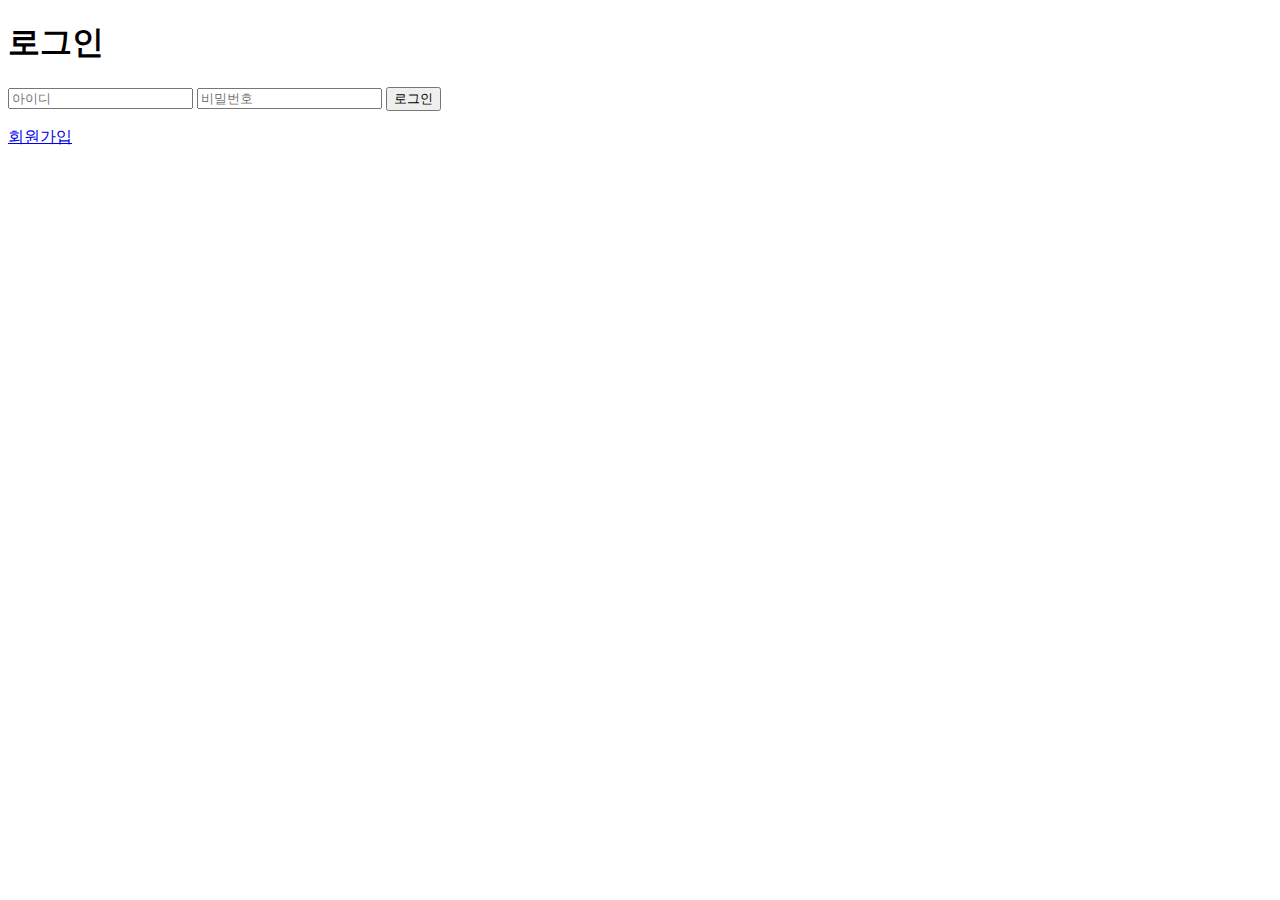
==== lcc-test-api/src/main/resources/templates/thymeleaf/login.html @ 93ea5e7c "test login job" ====
<!DOCTYPE html>
<html xmlns:th="http://www.thymeleaf.org">
<head>
  <meta charset="UTF-8">
  <title>로그인</title>
  <link rel="stylesheet" type="text/css" th:href="@{/css/login.css}"/>
 <!--<script src="/js/project.js" defer></script>-->
</head>
<body>
  <h1>로그인</h1>

  <form action="/login" method="post">
    <input type="text" name="username" placeholder="아이디">
    <input type="password" name="password" placeholder="비밀번호">
    <input type="submit" value="로그인">
  </form>

  <p>
    <a href="/join">회원가입</a>
  </p>
</body>
</html>
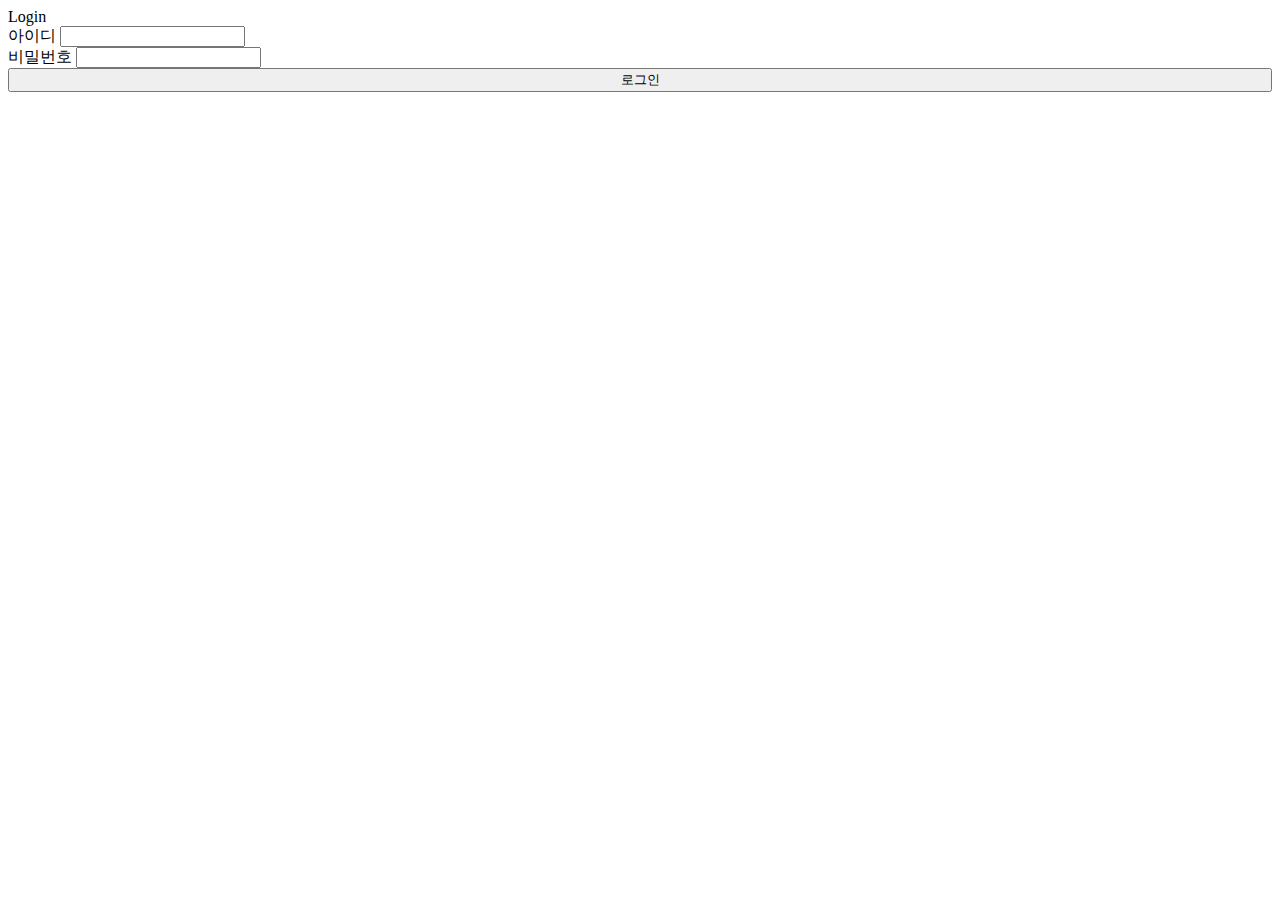
==== commit fb10483c: "login bootStrap" ====
--- a/lcc-test-api/src/main/resources/templates/thymeleaf/login.html
+++ b/lcc-test-api/src/main/resources/templates/thymeleaf/login.html
@@ -1,22 +1,42 @@
 <!DOCTYPE html>
-<html xmlns:th="http://www.thymeleaf.org">
-<head>
-  <meta charset="UTF-8">
-  <title>로그인</title>
-  <link rel="stylesheet" type="text/css" th:href="@{/css/login.css}"/>
- <!--<script src="/js/project.js" defer></script>-->
-</head>
-<body>
-  <h1>로그인</h1>
+<html lang="en">
+  <head>
 
-  <form action="/login" method="post">
-    <input type="text" name="username" placeholder="아이디">
-    <input type="password" name="password" placeholder="비밀번호">
-    <input type="submit" value="로그인">
-  </form>
+    <meta charset="UTF-8">
+    <meta http-equiv="X-UA-Compatible" content="IE=edge">
+    <meta name="viewport" content="width=device-width, initial-scale=1.0">
+    <title>로그인</title>
 
-  <p>
-    <a href="/join">회원가입</a>
-  </p>
-</body>
-</html>+    <!-- Bootstrap CSS -->
+    <link href="https://cdn.jsdelivr.net/npm/bootstrap@5.1.3/dist/css/bootstrap.min.css" rel="stylesheet" integrity="sha384-1BmE4kWBq78iYhFldvKuhfTAU6auU8tT94WrHftjDbrCEXSU1oBoqyl2QvZ6jIW3" crossorigin="anonymous">
+
+    <!-- 나의 스타일 추가 -->
+    <link rel="stylesheet" type="text/css" th:href="@{/css/login.css}"/>
+
+  </head>
+  <body class="text-center">
+    
+    <!--  html 전체 영역을 지정하는 container -->
+    <div id="container">
+      <!--  login 폼 영역을 : loginBox -->
+      <div id="loginBox">
+      
+        <!-- 로그인 페이지 타이틀 -->
+        <div id="loginBoxTitle">Login</div>
+        <!-- 아이디, 비번, 버튼 박스 -->
+        <div id="inputBox">
+          <div class="input-form-box"><span>아이디 </span><input type="text" name="uid" class="form-control"></div>
+          <div class="input-form-box"><span>비밀번호 </span><input type="password" name="upw" class="form-control"></div>
+          <div class="button-login-box" >
+            <button type="button" class="btn btn-primary btn-xs" style="width:100%">로그인</button>
+          </div>
+        </div>
+        
+      </div>
+    </div>
+
+    <!-- Bootstrap Bundle with Popper -->
+    <script src="https://cdn.jsdelivr.net/npm/bootstrap@5.1.3/dist/js/bootstrap.bundle.min.js" integrity="sha384-ka7Sk0Gln4gmtz2MlQnikT1wXgYsOg+OMhuP+IlRH9sENBO0LRn5q+8nbTov4+1p" crossorigin="anonymous"></script>
+
+  </body>
+</html>
